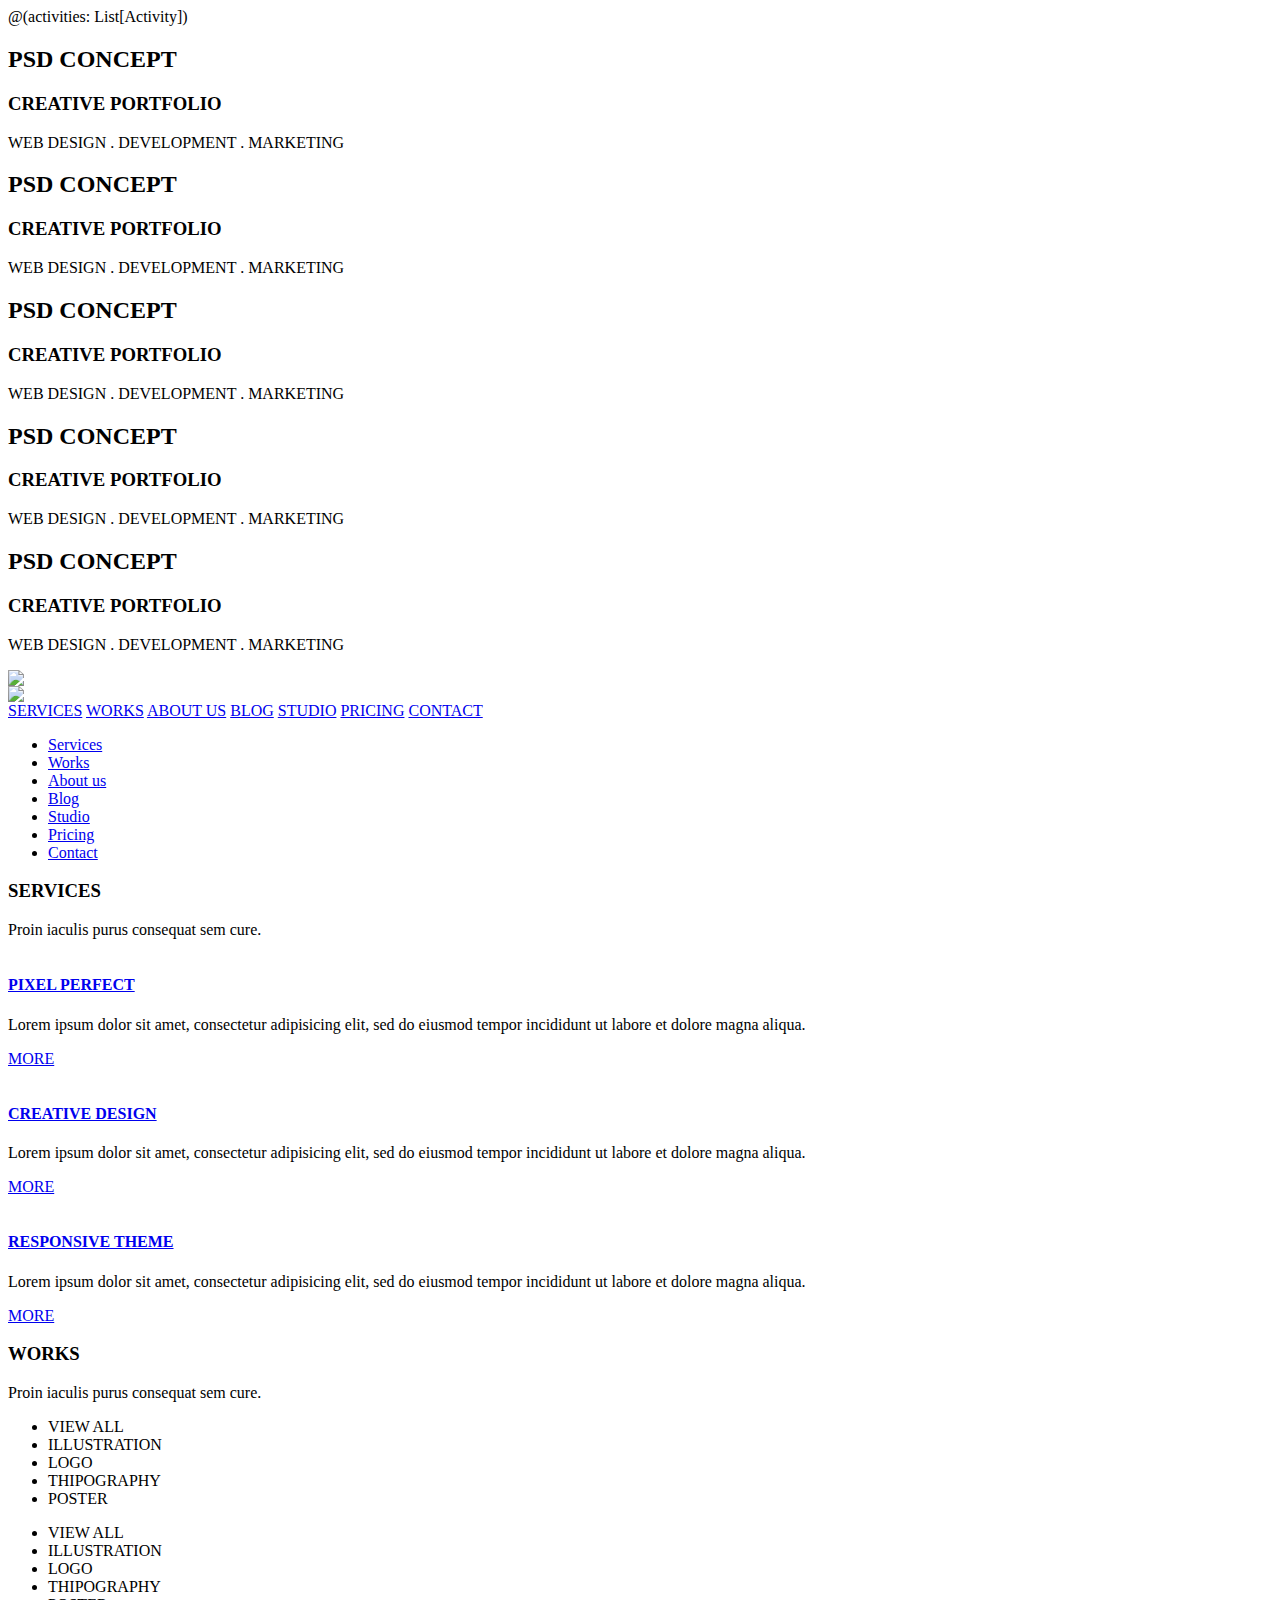
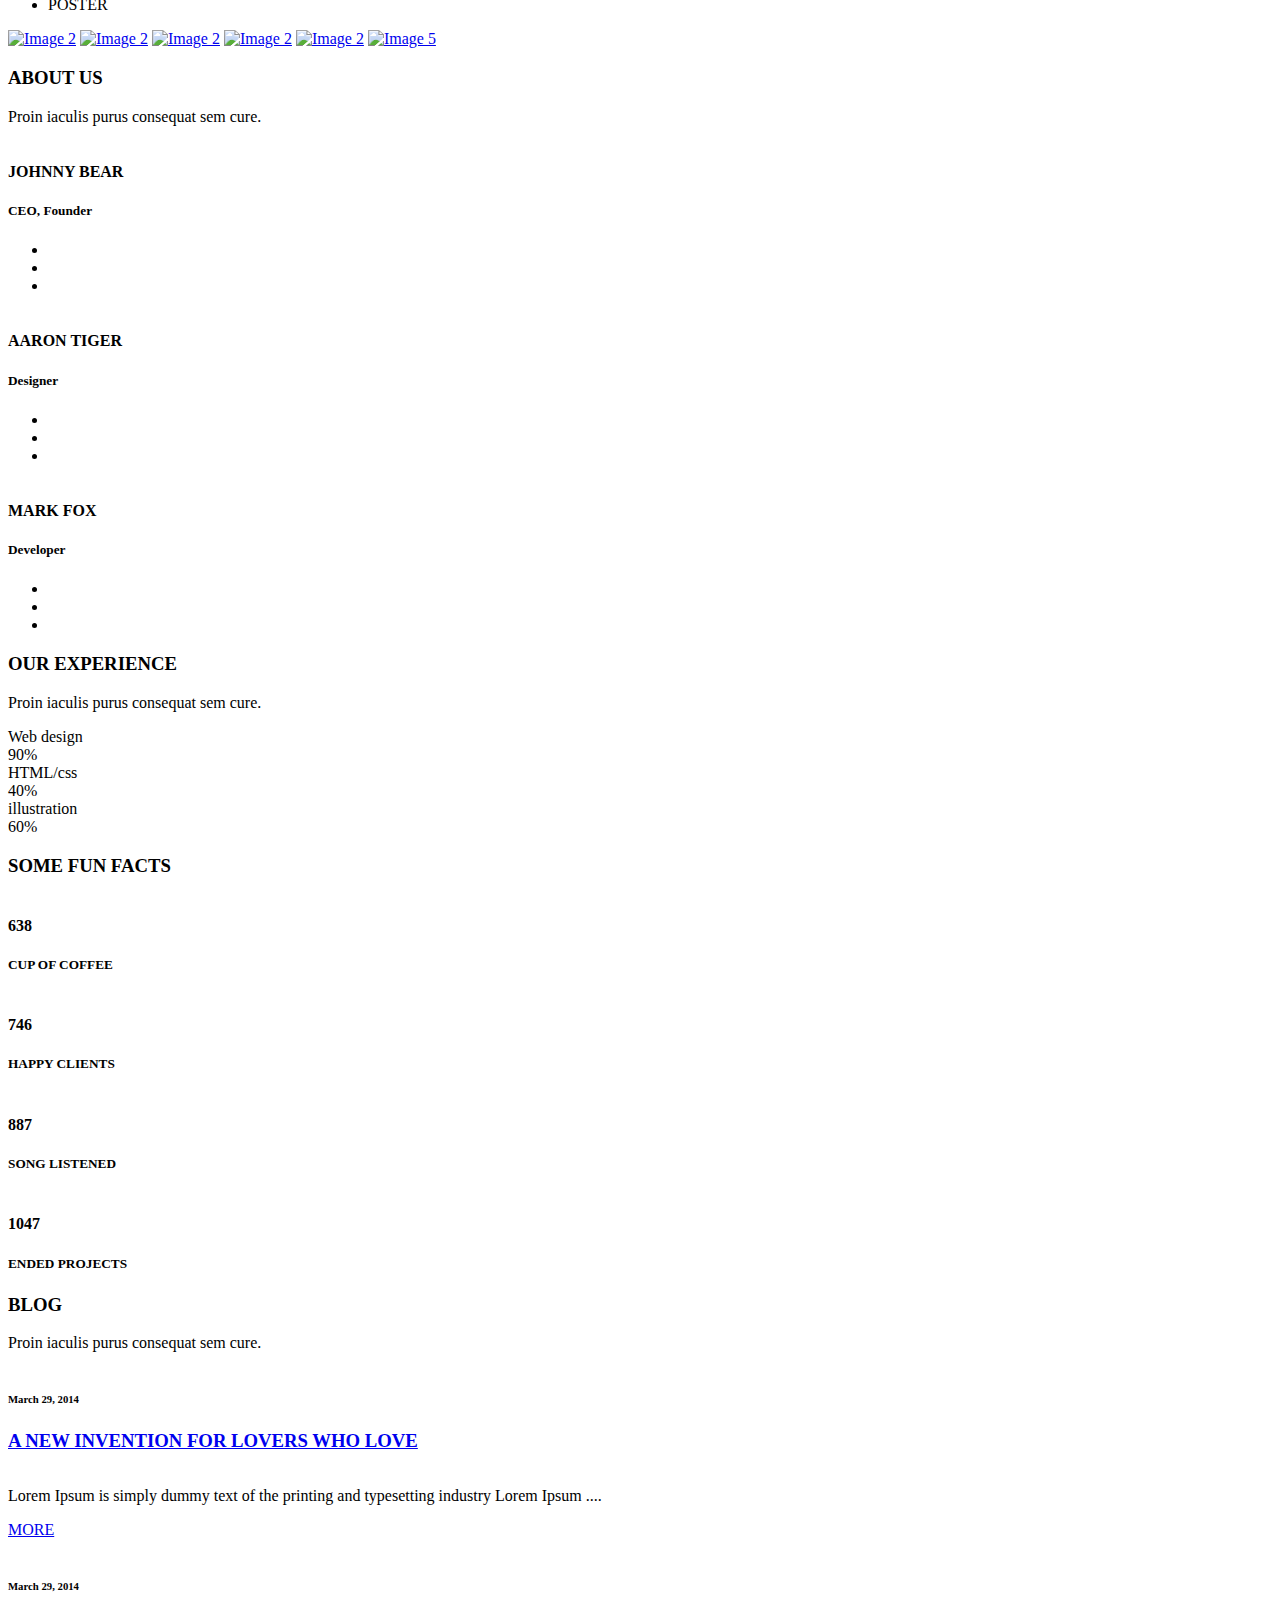
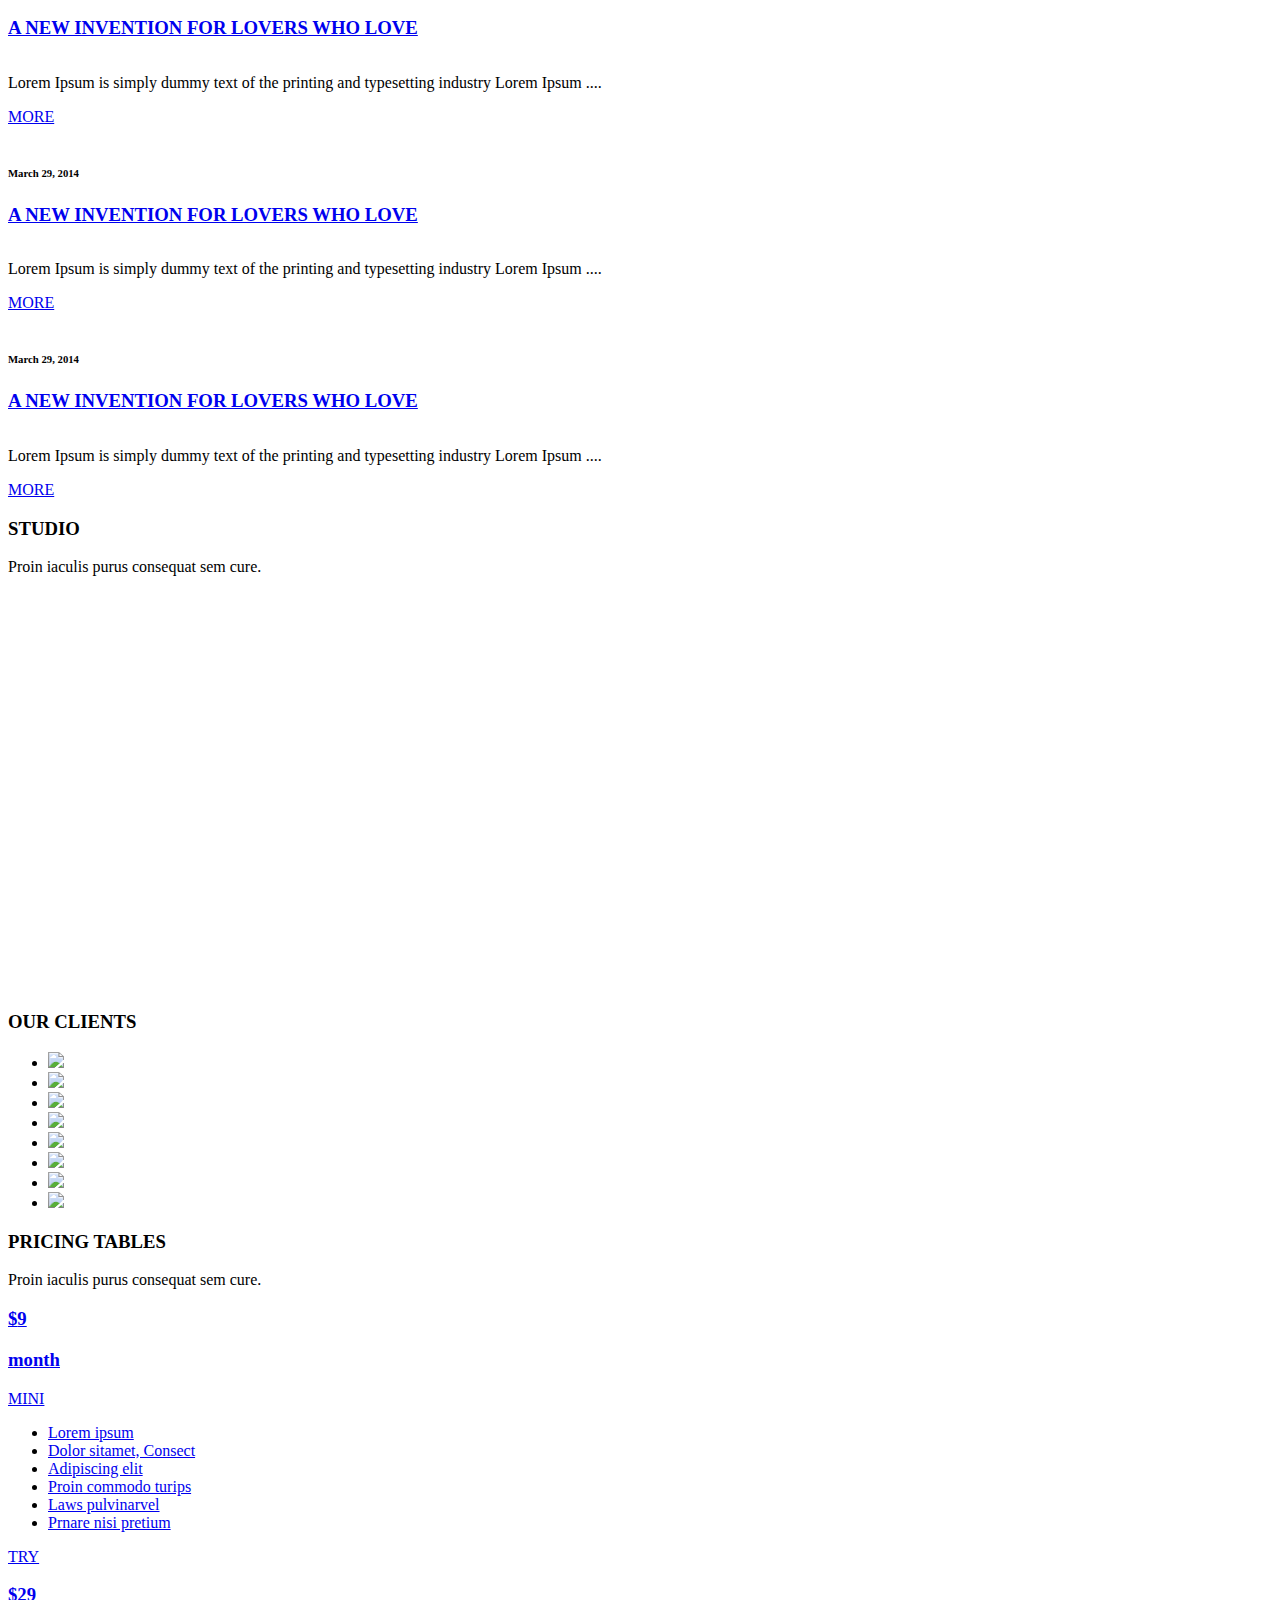
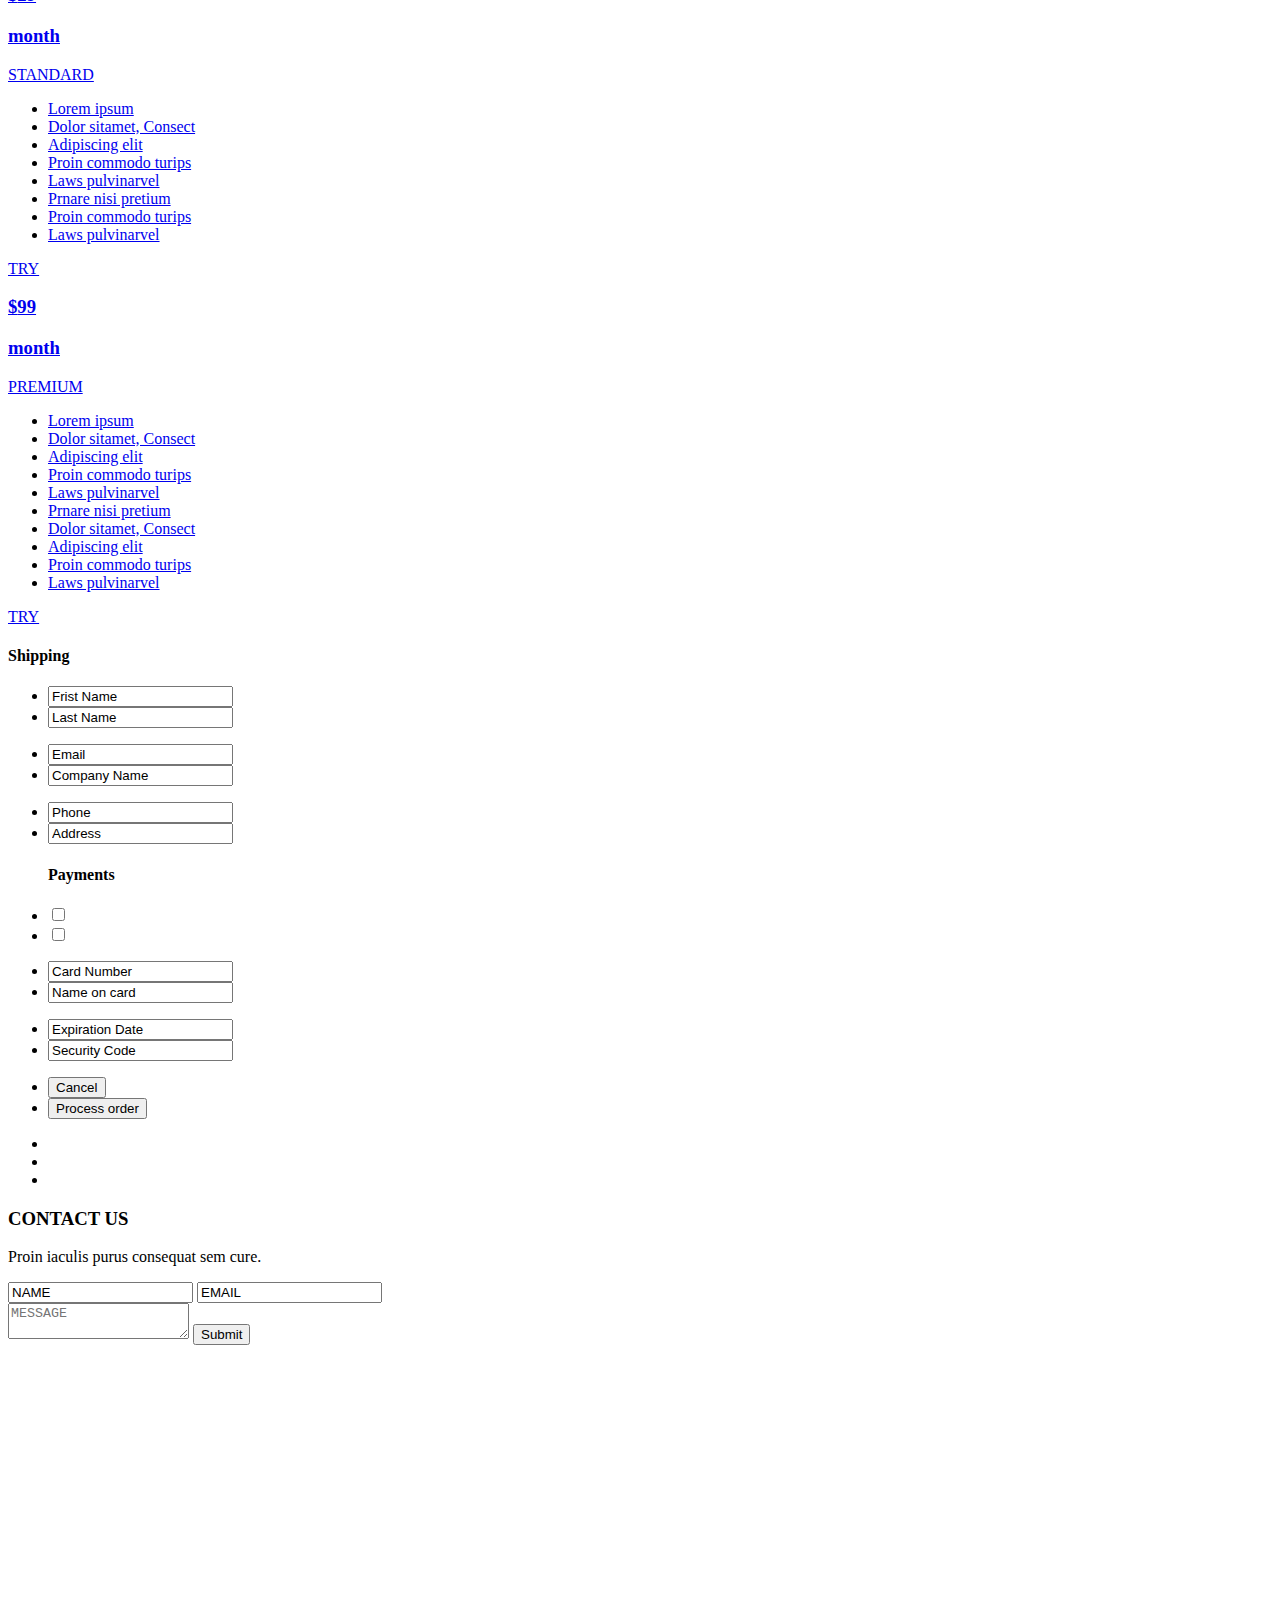
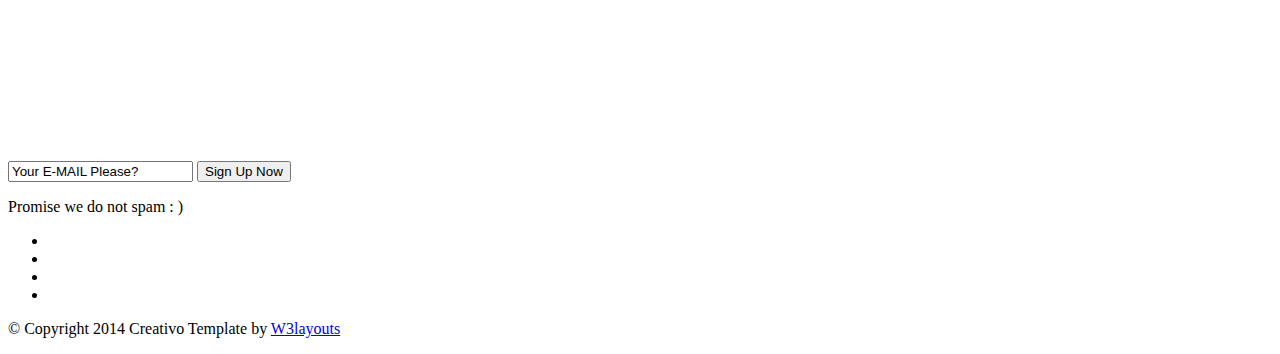
==== app/views/homeGrader.scala.html @ f44b2aea "conection, views, etc" ====
@(activities: List[Activity])
<!--
Author: W3layouts
Author URL: http://w3layouts.com
License: Creative Commons Attribution 3.0 Unported
License URL: http://creativecommons.org/licenses/by/3.0/
-->
<!DOCTYPE HTML>
<html>
<head>
    <title>The Creatio Website Template | Home :: w3layouts</title>
    <link href="@routes.Assets.versioned("cssGrader1/style.css")" rel="stylesheet" type="text/css" media="all" />
    <link href='http://fonts.googleapis.com/css?family=Noto+Sans:400,700' rel='stylesheet' type='text/css'>
    <meta http-equiv="Content-Type" content="text/html; charset=utf-8" />
    <meta name="viewport" content="width=device-width, initial-scale=1, maximum-scale=1">
    <script type="text/javascript" src="@routes.Assets.versioned("jsGrader1/jquery.min.js")" ></script>
    <!---strat-slider---->
    <link rel="stylesheet" type="text/css" href="@routes.Assets.versioned("cssGrader1/slider.css")" />
    <script type="text/javascript" src="@routes.Assets.versioned("jsGrader1/modernizr.custom.28468.js")"></script>
    <script type="text/javascript" src="@routes.Assets.versioned("jsGrader1/jquery.cslider.js")"></script>
    <script type="text/javascript">
				$(function() {

					$('#da-slider').cslider({
						autoplay	: true,
						bgincrement	: 450
					});

				});
			</script>
    <!---//strat-slider---->
    <!-- scroll -->
    <script type="text/javascript">
			$(document).ready(function() {

				var defaults = {
		  			containerID: 'toTop', // fading element id
					containerHoverID: 'toTopHover', // fading element hover id
					scrollSpeed: 1200,
					easingType: 'linear'
		 		};


				$().UItoTop({ easingType: 'easeOutQuart' });

			});
		</script>
    <!-- //scroll -->
    <!-- start portfolios -->
    <link href="@routes.Assets.versioned("cssGrader1/portfolio.css")" rel="stylesheet" type="text/css" media="all" />
    <script type="text/javascript" src="@routes.Assets.versioned("jsGrader1/fliplightbox.min.js")"></script>
    <script type="text/javascript">
			$('body').flipLightBox()
		</script>
    <script type="text/javascript" src="@routes.Assets.versioned("jsGrader1/jquery.easing.min.js")"></script>
    <script type="text/javascript" src="@routes.Assets.versioned("jsGrader1/jquery.mixitup.min.js")"></script>
    <script type="text/javascript">
			$(function() {

				var filterList = {

					init : function() {

						// MixItUp plugin
						// http://mixitup.io
						$('#portfoliolist').mixitup({
							targetSelector : '.portfolio',
							filterSelector : '.filter',
							effects : ['fade'],
							easing : 'snap',
							// call the hover effect
							onMixEnd : filterList.hoverEffect()
						});

					},

					hoverEffect : function() {

						// Simple parallax effect
						$('#portfoliolist .portfolio').hover(function() {
							$(this).find('.label').stop().animate({
								bottom : 0
							}, 200, 'easeOutQuad');
							$(this).find('img').stop().animate({
								top : -40
							}, 500, 'easeOutQuad');
						}, function() {
							$(this).find('.label').stop().animate({
								bottom : -40
							}, 200, 'easeInQuad');
							$(this).find('img').stop().animate({
								top : 0
							}, 300, 'easeOutQuad');
						});

					}
				};

				// Run the show!
				filterList.init();

			});
		</script>
    <!-- popup -->
    <link rel="stylesheet" type="text/css" href="@routes.Assets.versioned("cssGrader1/magnific-popup1.css")">
    <link rel="stylesheet" type="text/css" href="@routes.Assets.versioned("cssGrader1/magnific-popup.css")">
    <script src="@routes.Assets.versioned("jsGrader1/jquery.magnific-popup.js")" type="text/javascript"></script>
    <script>
					$(document).ready(function() {
						$('.popup-with-zoom-anim').magnificPopup({
							type: 'inline',
							fixedContentPos: false,
							fixedBgPos: true,
							overflowY: 'auto',
							closeBtnInside: true,
							preloader: false,
							midClick: true,
							removalDelay: 300,
							mainClass: 'my-mfp-zoom-in'
					});
				});
				</script>
    <script type="text/javascript" src="@routes.Assets.versioned("jsGrader1/jquery.lightbox.js")"></script>
    <link rel="stylesheet" type="text/css" href="@routes.Assets.versioned("cssGrader1/lightbox.css")" media="screen" />
    <script type="text/javascript">
    $(function() {
        $('#portfoliolist a').lightBox();
    });
   </script>
    <!-- nav -->
    <script type="text/javascript" 	src="@routes.Assets.versioned("jsGrader1/jquery.smint.js")"></script>
    <script type="text/javascript">
$(document).ready( function() {
    $('.subMenu').smint({
    	'scrollSpeed' : 1000
    });
});
</script>
    <script>
window.addEventListener("load",function() {
  setTimeout(function(){
    window.scrollTo(0, 1);
  }, 0);
});</script>
</head>
<body>
<!-- start slider -->
<div class="slider_bg s7">
    <!-- start main -->
    <!---start-da-slider----->
    <div id="da-slider" class="da-slider">
        <div class="da-slide">
            <h2 class="title">PSD CONCEPT</h2>
            <h3 class="title">CREATIVE PORTFOLIO</h3>
            <p class="description">WEB DESIGN . DEVELOPMENT . MARKETING</p>
        </div>
        <div class="da-slide">
            <h2 class="title">PSD CONCEPT</h2>
            <h3 class="title">CREATIVE PORTFOLIO</h3>
            <p class="description">WEB DESIGN . DEVELOPMENT . MARKETING</p>
        </div>
        <div class="da-slide">
            <h2 class="title">PSD CONCEPT</h2>
            <h3 class="title">CREATIVE PORTFOLIO</h3>
            <p class="description">WEB DESIGN . DEVELOPMENT . MARKETING</p>
        </div>
        <div class="da-slide">
            <h2 class="title">PSD CONCEPT</h2>
            <h3 class="title">CREATIVE PORTFOLIO</h3>
            <p class="description">WEB DESIGN . DEVELOPMENT . MARKETING</p>
        </div>
        <div class="da-slide">
            <h2 class="title">PSD CONCEPT</h2>
            <h3 class="title">CREATIVE PORTFOLIO</h3>
            <p class="description">WEB DESIGN . DEVELOPMENT . MARKETING</p>
        </div>
    </div>
    <!---//End-da-slider----->
</div>
<a  href="#services" class="button scroll"><img src="@routes.Assets.versioned("imagesG1/arrow.png")"></a>
<!-- start header -->
<div class="header">
    <div class="logo">
        <a  href="#s7" class="scroll"><img src="@routes.Assets.versioned("imagesG1/logo.png")"></a>
    </div>
    <!-- start top-nav-->
    <div class="h_right">
        <div class="subMenu" >
            <div class="wrap">
                <div class="inner">
                    <a href="#" id="sTop" class="subNavBtn">SERVICES</a>
                    <a href="#" id="s1" class="subNavBtn">WORKS</a>
                    <a href="#" id="s2" class="subNavBtn">ABOUT US</a>
                    <a href="#" id="s3" class="subNavBtn">BLOG</a>
                    <a href="#" id="s4" class="subNavBtn">STUDIO</a>
                    <a href="#" id="s5" class="subNavBtn end">PRICING</a>
                    <a href="#" id="s6" class="subNavBtn end">CONTACT</a>
                </div>
                <!-- /.navbar-collapse -->
                <a id="s7" class="right-msg subNavBtn msg-icon"href="#"><span> </span></a>
                <div class="clearfix"> </div>
            </div>
        </div>
        <!-- start smart_nav * -->
        <nav class="nav">
            <ul class="nav-list">
                <li class="nav-item"><a href="#services">Services</a></li>
                <li class="nav-item"><a href="#work" class="scroll">Works</a></li>
                <li class="nav-item"><a href="#about" class="scroll">About us</a></li>
                <li class="nav-item"><a href="#blog" class="scroll">Blog</a></li>
                <li class="nav-item"><a href="#studio" class="scroll">Studio</a></li>
                <li class="nav-item"><a href="#pricing" class="scroll">Pricing</a></li>
                <li class="nav-item"><a href="#contact"  class="scroll">Contact</a></li>
                <div class="clear"></div>
            </ul>
        </nav>
        <script type="text/javascript" src="@routes.Assets.versioned("jsGrader1/responsive.menu.js")"></script>
        <!-- end smart_nav * -->
    </div>
    <div class="clear"></div>
</div>
<!---//End-header--->
<!--- services --->
<div class="services sTop" id="services">
    <div class="wrap">
        <h3>SERVICES</h3>
        <p>Proin iaculis purus consequat sem cure.</p>
        <div class="col_1_of_3 span_1_of_3">
            <img src="@routes.Assets.versioned("imagesG1/service1.png")" alt="">
            <h4><a href="#">PIXEL PERFECT</a></h4>
            <p>Lorem ipsum dolor sit amet, consectetur adipisicing elit, sed do eiusmod tempor incididunt ut labore et dolore magna aliqua.</p>
            <p><a href="#">MORE</a></p>
        </div>
        <div class="col_1_of_3 span_1_of_3">
            <img src="@routes.Assets.versioned("imagesG1/service2.png")" alt="">
            <h4><a href="#">CREATIVE DESIGN</a></h4>
            <p>Lorem ipsum dolor sit amet, consectetur adipisicing elit, sed do eiusmod tempor incididunt ut labore et dolore magna aliqua.</p>
            <p><a href="#">MORE</a></p>
        </div>
        <div class="col_1_of_3 span_1_of_3">
            <img src="@routes.Assets.versioned("imagesG1/service3.png")" alt="">
            <h4><a href="#">RESPONSIVE THEME</a></h4>
            <p>Lorem ipsum dolor sit amet, consectetur adipisicing elit, sed do eiusmod tempor incididunt ut labore et dolore magna aliqua.</p>
            <p><a href="#">MORE</a></p>
        </div>
        <div class="clear"></div>
    </div>
</div>
<div class="portfoliO s1" id="work"><!-- start portfoli1 -->
    <div class="wrap">
        <h3>WORKS</h3>
        <p>Proin iaculis purus consequat sem cure.</p>
        <div class="container"><!-- start container -->
            <!-- start h_menu -->
            <div class="h_menu">
                <ul class="flexy-menu thick orange">
                    <li class="active"> <span class="filter active" data-filter="app card icon web">VIEW ALL</span></li>
                    <li><span class="filter" data-filter="app  icon">ILLUSTRATION</span></li>
                    <li><span class="filter" data-filter="card ">LOGO</span></li>
                    <li><span class="filter" data-filter="icon app card ">THIPOGRAPHY</span></li>
                    <li><span class="filter" data-filter="web card icon">POSTER</span></li>
                </ul>
            </div>	<!-- end h_menu -->
            <script type="text/javascript" src="@routes.Assets.versioned("jsGrader1/flexy-menu.js")"></script>
            <link href="@routes.Assets.versioned("cssGrader1/header_style1.css")" rel="stylesheet" type="text/css" media="all" />
            <script type="text/javascript">$(document).ready(function(){$(".flexy-menu").flexymenu({speed: 400,type: "horizontal",align: "right"});});</script>

            <!-- end smart_nav * -->
            <ul id="filters" class="clearfix">
                <li>
                    <span class="filter active" data-filter="app card icon web">VIEW ALL</span>
                </li>
                <li>
                    <span class="filter" data-filter="app  icon">ILLUSTRATION</span>
                </li>
                <li>
                    <span class="filter" data-filter="card ">LOGO</span>
                </li>
                <li>
                    <span class="filter" data-filter="icon app card ">THIPOGRAPHY</span>
                </li>
                <li>
                    <span class="filter" data-filter="web card icon">POSTER</span>
                </li>
            </ul>

            <div id="portfoliolist">
                <div class="portfolio app mix_all" data-cat="app" style="display: inline-block; opacity: 1;">
                    <div class="portfolio-wrapper">
                        <a href="@routes.Assets.versioned("imagesG1/port.jpg") #small-dialog1" class="flipLightBox popup-with-zoom-anim"><img src="@routes.Assets.versioned("imagesG1/port.jpg")" alt="Image 2" style="top: 0px;"> </a>

                    </div>
                </div>
                <div class="portfolio app mix_all" data-cat="app" style="display: inline-block; opacity: 1;">
                    <div class="portfolio-wrapper">
                        <a href="@routes.Assets.versioned("imagesG1/port1.jpg") #small-dialog1" class="flipLightBox popup-with-zoom-anim"><img src="@routes.Assets.versioned("imagesG1/port1.jpg")" alt="Image 2" style="top: 0px;"> </a>
                    </div>
                </div>
                <div class="portfolio web mix_all" data-cat="web" style="display: inline-block; opacity: 1;">
                    <div class="portfolio-wrapper">
                        <a href="@routes.Assets.versioned("imagesG1/port2.jpg") #small-dialog1" class="flipLightBox popup-with-zoom-anim"><img src="@routes.Assets.versioned("imagesG1/port2.jpg")" alt="Image 2" style="top: 0px;"> </a>
                    </div>
                </div>
                <div class="portfolio card mix_all" data-cat="card" style="display: inline-block; opacity: 1;">
                    <div class="portfolio-wrapper">
                        <a href="@routes.Assets.versioned("imagesG1/port3.jpg") #small-dialog1" class="flipLightBox popup-with-zoom-anim"><img src="@routes.Assets.versioned("imagesG1/port3.jpg")" alt="Image 2" style="top: 0px;"> </a>

                    </div>
                </div>
                <div class="portfolio web mix_all" data-cat="web" style="display: inline-block; opacity: 1;">
                    <div class="portfolio-wrapper">
                        <a href="@routes.Assets.versioned("imagesG1/port4.jpg") #small-dialog1" class="flipLightBox popup-with-zoom-anim"><img src="@routes.Assets.versioned("imagesG1/port4.jpg")" alt="Image 2" style="top: 0px;"> </a>

                    </div>
                </div>
                <div class="portfolio app mix_all" data-cat="app" style="display: inline-block; opacity: 1;">
                    <div class="portfolio-wrapper">
                        <a href="@routes.Assets.versioned("imagesG1/port5.jpg") #small-dialog1" class="flipLightBox popup-with-zoom-anim"><img src="@routes.Assets.versioned("imagesG1/port5.jpg")" alt="Image 5" style="top: 0px;"> </a>

                    </div>
                </div>

            </div>
        </div>
        <div class="img">
            <a href="#"><img src="@routes.Assets.versioned("imagesG1/zoom.png")" alt=""></a>
        </div>
    </div><!-- end container -->
</div>
<!----start-team-members---->
<div class="team-members s2" id="about">
    <div class="wrap">
        <div class="tm-head">
            <h3>ABOUT US</h3>
            <p>Proin iaculis purus consequat sem cure.</p>
        </div>
        <div class="tm-head-grids">
            <div class="tm-head-grid">
                <img src="@routes.Assets.versioned("imagesG1/team-member1.jpg")" alt="" />
                <h4>JOHNNY BEAR</h4>
                <h5>CEO, Founder</h5>
                <ul class="top-social-icons">
                    <li><a class="twitter simptip-position-bottom simptip-movable" data-tooltip="twitter" href="#"> </a></li>
                    <li><a class="facebook simptip-position-bottom simptip-movable" data-tooltip="Facebook" href="#"> </a></li>
                    <li><a class="pin simptip-position-bottom simptip-movable" data-tooltip="pintrest" href="#"> </a></li>
                    <div class="clear"> </div>
                </ul>
            </div>
            <div class="tm-head-grid">
                <img src="@routes.Assets.versioned("imagesG1/team-member2.jpg")" alt="" />
                <h4>AARON TIGER</h4>
                <h5>Designer</h5>
                <ul class="top-social-icons">
                    <li><a class="twitter simptip-position-bottom simptip-movable" data-tooltip="twitter" href="#"> </a></li>
                    <li><a class="facebook simptip-position-bottom simptip-movable" data-tooltip="Facebook" href="#"> </a></li>
                    <li><a class="pin simptip-position-bottom simptip-movable" data-tooltip="pintrest" href="#"> </a></li>
                    <div class="clear"> </div>
                </ul>
            </div>
            <div class="tm-head-grid">
                <img src="@routes.Assets.versioned("imagesG1/team-member3.jpg")" alt="" />
                <h4>MARK FOX</h4>
                <h5>Developer</h5>
                <ul class="top-social-icons">
                    <li><a class="twitter simptip-position-bottom simptip-movable" data-tooltip="twitter" href="#"> </a></li>
                    <li><a class="facebook simptip-position-bottom simptip-movable" data-tooltip="Facebook" href="#"> </a></li>
                    <li><a class="pin simptip-position-bottom simptip-movable" data-tooltip="pintrest" href="#"> </a></li>
                    <div class="clear"> </div>
                </ul>
            </div>
            <div class="clear"> </div>
        </div>
    </div>
</div>
<!----//End-team-members---->
<!----start-team-members---->
<div class="experience">
    <div class="wrap">
        <div class="ex-head">
            <h3>OUR EXPERIENCE</h3>
            <p>Proin iaculis purus consequat sem cure.</p>
        </div>
        <div class="prog">
            <div class="text">
                <span>Web design</span>
            </div>
            <div class="text_p">
                <span>90%</span>
            </div>
            <div class="clear"></div>
            <div class="progress-bar-container" data-percent="90%">
                <div class="progress-bar" style="width: 90%;">
                </div>
            </div>
        </div>
        <div class="prog1">
            <div class="text">
                <span>HTML/css</span>
            </div>
            <div class="text_p">
                <span>40%</span>
            </div>
            <div class="clear"></div>
            <div class="progress-bar-container" data-percent="90%">
                <div class="progress-bar1" style="width: 40%;">
                </div>
            </div>
        </div>
        <div class="prog2">
            <div class="text">
                <span>illustration</span>
            </div>
            <div class="text_p">
                <span>60%</span>
            </div>
            <div class="clear"></div>
            <div class="progress-bar-container" data-percent="90%">
                <div class="progress-bar2" style="width: 60%;">
                </div>
            </div>
        </div>
    </div>
</div>
<!----//End-team-members---->
<!---- fun ---->
<div class="fun">
    <div class="wrap">
        <div class="fun-head">
            <h3>SOME FUN FACTS</h3>
        </div>
        <div class="fun-head-grids">
            <div class="fun-head-grid">
                <img src="@routes.Assets.versioned("imagesG1/fact1.png")" alt="" />
                <h4>638</h4>
                <h5>CUP OF COFFEE</h5>
            </div>
            <div class="fun-head-grid">
                <img src="@routes.Assets.versioned("imagesG1/fact2.png")" alt="" />
                <h4>746</h4>
                <h5>HAPPY CLIENTS</h5>
            </div>
            <div class="fun-head-grid">
                <img src="@routes.Assets.versioned("imagesG1/fact3.png")" alt="" />
                <h4>887</h4>
                <h5>SONG LISTENED</h5>
            </div>
            <div class="fun-head-grid">
                <img src="@routes.Assets.versioned("imagesG1/fact4.png")" alt="" />
                <h4>1047</h4>
                <h5>ENDED PROJECTS</h5>
            </div>
            <div class="clear"> </div>
        </div>
    </div>
</div>
<!----//End-fun---->
<!----start-blog---->
<div class="blog s3" id="blog">
    <div class="wrap">
        <div class="blog-head">
            <h3>BLOG</h3>
            <p>Proin iaculis purus consequat sem cure.</p>
        </div>
        <div class="blog-grid">
            <div class="blog-left">
                <div class="img-left">
                    <img src="@routes.Assets.versioned("imagesG1/blog1.jpg")" alt="" />
                </div>
                <div class="text-right">
                    <h6>March 29, 2014</h6>
                    <h3><a href="#">A NEW INVENTION FOR LOVERS WHO LOVE</a></h3>
                    <img src="@routes.Assets.versioned("imagesG1/line.png")" alt="" />
                    <p>Lorem Ipsum is simply dummy text of the printing and typesetting industry Lorem Ipsum ....</p>
                    <p><a href="#">MORE</a></p>
                </div>
                <div class="clear"> </div>
            </div>
            <div class="blog-right">
                <div class="img-left">
                    <img src="@routes.Assets.versioned("imagesG1/blog2.jpg")" alt="" />
                </div>
                <div class="text-right">
                    <h6>March 29, 2014</h6>
                    <h3><a href="#">A NEW INVENTION FOR LOVERS WHO LOVE</a></h3>
                    <img src="@routes.Assets.versioned("imagesG1/line.png")" alt="" />
                    <p>Lorem Ipsum is simply dummy text of the printing and typesetting industry Lorem Ipsum ....</p>
                    <p><a href="#">MORE</a></p>
                </div>
                <div class="clear"> </div>
            </div>
            <div class="clear"> </div>
        </div>
        <div class="blog-grid">
            <div class="blog-left">
                <div class="img-left">
                    <img src="@routes.Assets.versioned("imagesG1/blog3.jpg")" alt="" />
                </div>
                <div class="text-right">
                    <h6>March 29, 2014</h6>
                    <h3><a href="#">A NEW INVENTION FOR LOVERS WHO LOVE</a></h3>
                    <img src="@routes.Assets.versioned("imagesG1/line.png")" alt="" />
                    <p>Lorem Ipsum is simply dummy text of the printing and typesetting industry Lorem Ipsum ....</p>
                    <p><a href="#">MORE</a></p>
                </div>
                <div class="clear"> </div>
            </div>
            <div class="blog-right">
                <div class="img-left">
                    <img src="@routes.Assets.versioned("imagesG1/blog4.jpg")" alt="" />
                </div>
                <div class="text-right">
                    <h6>March 29, 2014</h6>
                    <h3><a href="#">A NEW INVENTION FOR LOVERS WHO LOVE</a></h3>
                    <img src="@routes.Assets.versioned("imagesG1/line.png")" alt="" />
                    <p>Lorem Ipsum is simply dummy text of the printing and typesetting industry Lorem Ipsum ....</p>
                    <p><a href="#">MORE</a></p>
                </div>
                <div class="clear"> </div>
            </div>
            <div class="clear"> </div>
        </div>
    </div>
</div>
<!----//End-blog---->
<!---- strat-studio---->
<div class="studio s4" id="studio">
    <div class="wrap">
        <div class="studio-head">
            <h3>STUDIO</h3>
            <p>Proin iaculis purus consequat sem cure.</p>
        </div>
    </div>
    <iframe src="//player.vimeo.com/video/91973305" width="600px" margin:0 auto; height="400" frameborder="0" webkitallowfullscreen mozallowfullscreen allowfullscreen></iframe>
</div>
<!----//End-studio---->
<!---- strat-clent---->
<div class="clients">
    <div class="wrap">
        <div class="client-head">
            <h3>OUR CLIENTS</h3>
        </div>
        <!---strat-image-cursuals---->
        <div class="t-clients">
            <div class="wrap">
                <div class="nbs-flexisel-container"><div class="nbs-flexisel-inner"><ul class="flexiselDemo3 nbs-flexisel-ul" style="left: -253.6px; display: block;">
                    <li onclick="location.href='#';" class="nbs-flexisel-item" style="width: 253.6px;"><img src="@routes.Assets.versioned("imagesG1/client1.png")"></li><li onclick="location.href='#';" class="nbs-flexisel-item" style="width: 253.6px;"><img src="@routes.Assets.versioned("imagesG1/client2.png")"></li><li onclick="location.href='#';" class="nbs-flexisel-item" style="width: 253.6px;"><img src="@routes.Assets.versioned("imagesG1/client3.png")"></li><li onclick="location.href='#';" class="nbs-flexisel-item" style="width: 253.6px;"><img src="@routes.Assets.versioned("imagesG1/client4.png")"></li><li onclick="location.href='#';" class="nbs-flexisel-item" style="width: 253.6px;"><img src="@routes.Assets.versioned("imagesG1/client5.png")"></li><li onclick="location.href='#';" class="nbs-flexisel-item" style="width: 253.6px;"><img src="@routes.Assets.versioned("imagesG1/client1.png")"></li><li onclick="location.href='#';" class="nbs-flexisel-item" style="width: 253.6px;"><img src="@routes.Assets.versioned("imagesG1/client2.png")"></li><li onclick="location.href='#';" class="nbs-flexisel-item" style="width: 253.6px;"><img src="@routes.Assets.versioned("imagesG1/client3.png")"></li></ul><div class="nbs-flexisel-nav-left" style="top: 21.5px;"></div><div class="nbs-flexisel-nav-right" style="top: 21.5px;"></div></div></div>
                <div class="clear"> </div>
                <!---strat-image-cursuals---->
                <script type="text/javascript" src="@routes.Assets.versioned("jsGrader1/jquery.flexisel.js")"></script>
                <!---End-image-cursuals---->
                <script type="text/javascript">
										$(window).load(function() {
										    $(".flexiselDemo3").flexisel({
										        visibleItems: 5,
										        animationSpeed: 1000,
										        autoPlay: true,
										        autoPlaySpeed: 3000,
										        pauseOnHover: true,
										        enableResponsiveBreakpoints: true,
										        responsiveBreakpoints: {
										            portrait: {
										                changePoint:480,
										                visibleItems: 1
										            },
										            landscape: {
										                changePoint:640,
										                visibleItems: 2
										            },
										            tablet: {
										                changePoint:768,
										                visibleItems: 3
										            }
										        }
										    });
										});
										</script>
                <!---->
                <!---->
            </div>
        </div>
    </div>
</div>
<!----//End-clients---->
<div class="pricing s5" id="pricing">
    <div class="wrap">
        <div class="pricing-head">
            <h3>PRICING TABLES</h3>
            <p>Proin iaculis purus consequat sem cure.</p>
        </div>
        <div class="pricing-grids">
            <div class="pricing-grid1">
                <h3><a href="#">$<span>9</span><p>month</p></a></h3>
                <div class="price-value">
                    <a href="#">MINI</a>
                </div>
                <img src="@routes.Assets.versioned("imagesG1/border.png")" alt="" />
                <ul>
                    <li><a href="#">Lorem ipsum</a></li>
                    <li><a href="#">Dolor sitamet, Consect</a></li>
                    <li><a href="#">Adipiscing elit</a></li>
                    <li><a href="#">Proin commodo turips</a></li>
                    <li><a href="#">Laws pulvinarvel</a></li>
                    <li><a href="#">Prnare nisi pretium</a></li>
                </ul>
                <div class="cart1">
                    <div class="span3"><a class="popup-with-zoom-anim" href="#small-dialog"><j>TRY</j></a>
                    </div>
                </div>
            </div>
            <div class="pricing-grid2">
                <h3><a href="#">$<span>29</span><p>month</p></a></h3>
                <div class="price-value">
                    <a href="#">STANDARD</a>
                </div>
                <img src="@routes.Assets.versioned("imagesG1/border.png")" alt="" />
                <ul>
                    <li><a href="#">Lorem ipsum</a></li>
                    <li><a href="#">Dolor sitamet, Consect</a></li>
                    <li><a href="#">Adipiscing elit</a></li>
                    <li><a href="#">Proin commodo turips</a></li>
                    <li><a href="#">Laws pulvinarvel</a></li>
                    <li><a href="#">Prnare nisi pretium</a></li>
                    <li><a href="#">Proin commodo turips</a></li>
                    <li><a href="#">Laws pulvinarvel</a></li>
                </ul>
                <div class="cart1">
                    <div class="span3"><a class="popup-with-zoom-anim" href="#small-dialog"><k>TRY</k></a>
                    </div>
                </div>
            </div>
            <div class="pricing-grid3">
                <h3><a href="#">$<span>99</span><p>month</p></a></h3>
                <div class="price-value">
                    <a href="#">PREMIUM</a>
                </div>
                <img src="@routes.Assets.versioned("imagesG1/border.png")" alt="" />
                <ul>
                    <li><a href="#">Lorem ipsum</a></li>
                    <li><a href="#">Dolor sitamet, Consect</a></li>
                    <li><a href="#">Adipiscing elit</a></li>
                    <li><a href="#">Proin commodo turips</a></li>
                    <li><a href="#">Laws pulvinarvel</a></li>
                    <li><a href="#">Prnare nisi pretium</a></li>
                    <li><a href="#">Dolor sitamet, Consect</a></li>
                    <li><a href="#">Adipiscing elit</a></li>
                    <li><a href="#">Proin commodo turips</a></li>
                    <li><a href="#">Laws pulvinarvel</a></li>
                </ul>
                <div class="cart1">
                    <div class="span3"><a class="popup-with-zoom-anim" href="#small-dialog"><l>TRY</l></a>
                    </div>
                </div>
            </div>
            <!-----pop-up-grid---->
            <div id="small-dialog" class="mfp-hide">
                <div class="pop_up">
                    <div class="payment-online-form-left">
                        <form>
                            <h4><span class="shipping"> </span>Shipping</h4>
                            <ul>
                                <li><input class="text-box-dark" type="text" value="Frist Name" onfocus="this.value = '';" onblur="if (this.value == '') {this.value = 'Frist Name';}"></li>
                                <li><input class="text-box-dark" type="text" value="Last Name" onfocus="this.value = '';" onblur="if (this.value == '') {this.value = 'Last Name';}"></li>
                            </ul>
                            <ul>
                                <li><input class="text-box-dark" type="text" value="Email" onfocus="this.value = '';" onblur="if (this.value == '') {this.value = 'Email';}"></li>
                                <li><input class="text-box-dark" type="text" value="Company Name" onfocus="this.value = '';" onblur="if (this.value == '') {this.value = 'Company Name';}"></li>
                            </ul>
                            <ul>
                                <li><input class="text-box-dark" type="text" value="Phone" onfocus="this.value = '';" onblur="if (this.value == '') {this.value = 'Phone';}"></li>
                                <li><input class="text-box-dark" type="text" value="Address" onfocus="this.value = '';" onblur="if (this.value == '') {this.value = 'Address';}"></li>
                                <div class="clear"> </div>
                            </ul>
                            <div class="clear"> </div>
                            <ul class="payment-type">
                                <h4><span class="payment"> </span> Payments</h4>
                                <li><span class="col_checkbox">
																<input id="3" class="css-checkbox1" type="checkbox">
																<label for="3" name="demo_lbl_1" class="css-label1"> </label>
																<a class="visa" href="#"> </a>
																</span>

                                </li>
                                <li>
																<span class="col_checkbox">
																	<input id="4" class="css-checkbox2" type="checkbox">
																	<label for="4" name="demo_lbl_2" class="css-label2"> </label>
																	<a class="paypal" href="#"> </a>
																</span>
                                </li>
                                <div class="clear"> </div>
                            </ul>
                            <ul>
                                <li><input class="text-box-dark" type="text" value="Card Number" onfocus="this.value = '';" onblur="if (this.value == '') {this.value = 'Card Number';}"></li>
                                <li><input class="text-box-dark" type="text" value="Name on card" onfocus="this.value = '';" onblur="if (this.value == '') {this.value = 'Name on card';}"></li>
                                <div class="clear"> </div>
                            </ul>
                            <ul>
                                <li><input class="text-box-light hasDatepicker" type="text" id="datepicker" value="Expiration Date" onfocus="this.value = '';" onblur="if (this.value == '') {this.value = 'Expiration Date';}"><em class="pay-date"> </em></li>
                                <li><input class="text-box-dark" type="text" value="Security Code" onfocus="this.value = '';" onblur="if (this.value == '') {this.value = 'Security Code';}"></li>
                                <div class="clear"> </div>
                            </ul>
                            <ul class="payment-sendbtns">
                                <li><input type="reset" value="Cancel"></li>
                                <li><input type="submit" value="Process order"></li>
                            </ul>
                            <div class="clear"> </div>
                        </form>
                    </div>
                </div>
            </div>
            <!-----pop-up-grid---->
        </div>
        <div class="clear"> </div>
    </div>
</div>
<!-----logos---->
<div class="logos">
    <div class="wrap">
        <ul>
            <li><img src="@routes.Assets.versioned("imagesG1/client6.png")" alt="" /></li>
            <li><img src="@routes.Assets.versioned("imagesG1/client7.png")" alt="" /></li>
            <li><img src="@routes.Assets.versioned("imagesG1/client8.png")" alt="" /></li>
        </ul>
    </div>
</div>
<!-----cntact---->
<div class="contact s6" id="contact">
    <div class="wrap">
        <h3>CONTACT US</h3>
        <p>Proin iaculis purus consequat sem cure.</p>
        <div class="contact_form">
            <form method="post" action="contact-post.html">
                <span><input type="text" value="NAME" onfocus="this.value = '';" onblur="if (this.value == '') {this.value = 'NAME';}"><label><img src="@routes.Assets.versioned("imagesG1/con1.png")" alt="" /></label></span>
                <span class="left"><input type="text" value="EMAIL" onfocus="this.value = '';" onblur="if (this.value == '') {this.value = 'EMAIL';}"><label><img src="@routes.Assets.versioned("imagesG1/con2.png")" alt="" /></label></span>
                <div class="clear"></div>
                <span><textarea placeholder="MESSAGE"></textarea><label1><img src="@routes.Assets.versioned("imagesG1/con3.png")" alt="" /></label1></span>
                <input type="submit" class="" value="Submit">
            </form>
        </div>
    </div>
</div>
<div class="map">
    <iframe width="100%" height="400" frameborder="0" scrolling="no" marginheight="0" marginwidth="0" src="https://maps.google.co.in/maps?f=q&amp;source=s_q&amp;hl=en&amp;geocode=&amp;q=Lighthouse+Point,+FL,+United+States&amp;aq=4&amp;oq=light&amp;sll=26.275636,-80.087265&amp;sspn=0.04941,0.104628&amp;ie=UTF8&amp;hq=&amp;hnear=Lighthouse+Point,+Broward,+Florida,+United+States&amp;t=m&amp;z=14&amp;ll=26.275636,-80.087265&amp;output=embed"></iframe><br><small><a href="https://maps.google.co.in/maps?f=q&amp;source=embed&amp;hl=en&amp;geocode=&amp;q=Lighthouse+Point,+FL,+United+States&amp;aq=4&amp;oq=light&amp;sll=26.275636,-80.087265&amp;sspn=0.04941,0.104628&amp;ie=UTF8&amp;hq=&amp;hnear=Lighthouse+Point,+Broward,+Florida,+United+States&amp;t=m&amp;z=14&amp;ll=26.275636,-80.087265" style="color:#666;text-align:left;font-size:12px"></a></small>
</div>
<div class="signup">
    <div class="form">
        <span><label><img src="@routes.Assets.versioned("imagesG1/msg.png")" alt="" /></label><input type="text" value="Your E-MAIL Please?" onfocus="this.value = '';" onblur="if (this.value == '') {this.value = 'Your E-MAIL Please?';}"></span>
        <span><input type="submit" value="Sign Up Now" id="submit" name="submit"></span>
        <p>Promise we do not spam : )</p>
        <div class="clear"> </div>
    </div>
</div>
<!----start-bottom-footer---->
<div class="bottom-footer">
    <div class="wrap">
        <div class="bottom-footer-center">
            <ul class="bottom-social-icons">
                <li><a class="bottom-twitter" href="#"> </a></li>
                <li><a class="bottom-facebook" href="#"> </a></li>
                <li><a class="bottom-pin" href="#"> </a></li>
                <li><a class="bottom-google" href="#"> </a></li>
                <div class="clear"> </div>
            </ul>
        </div>
        <div class="bottom-footer-left">
            <p><span>&#169; Copyright 2014 Creativo</span> Template by <a href="http://w3layouts.com/">W3layouts</a></p>
        </div>
        <div class="clear"> </div>
    </div>
</div>
<!----//End-bottom-footer---->
<!-- scroll_top_btn -->
<script type="text/javascript" src="@routes.Assets.versioned("jsGrader1/move-top.js")"></script>
<script type="text/javascript" src="@routes.Assets.versioned("jsGrader1/easing.js")"></script>
<script type="text/javascript">
		jQuery(document).ready(function($) {
			$(".scroll").click(function(event){
				event.preventDefault();
				$('html,body').animate({scrollTop:$(this.hash).offset().top},1200);
			});
		});
	</script>

<a href="#" id="toTop" style="display: block;"><span id="toTopHover" style="opacity: 1;"></span></a>
</body>
</html>
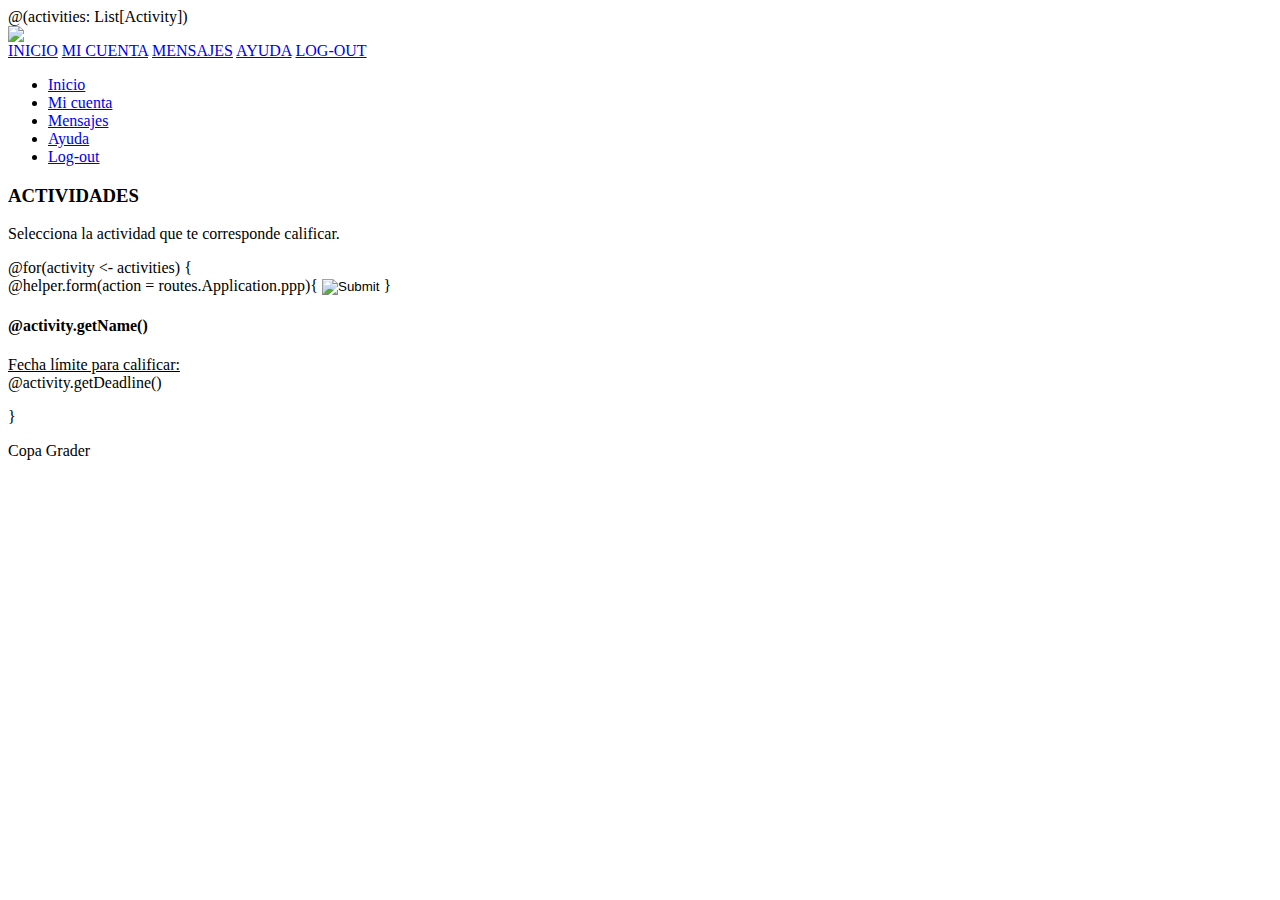
==== commit 4e6e6d42: "Commit views and some logic teams" ====
--- a/app/views/homeGrader.scala.html
+++ b/app/views/homeGrader.scala.html
@@ -144,40 +144,9 @@
 });</script>
 </head>
 <body>
-<!-- start slider -->
-<div class="slider_bg s7">
-    <!-- start main -->
-    <!---start-da-slider----->
-    <div id="da-slider" class="da-slider">
-        <div class="da-slide">
-            <h2 class="title">PSD CONCEPT</h2>
-            <h3 class="title">CREATIVE PORTFOLIO</h3>
-            <p class="description">WEB DESIGN . DEVELOPMENT . MARKETING</p>
-        </div>
-        <div class="da-slide">
-            <h2 class="title">PSD CONCEPT</h2>
-            <h3 class="title">CREATIVE PORTFOLIO</h3>
-            <p class="description">WEB DESIGN . DEVELOPMENT . MARKETING</p>
-        </div>
-        <div class="da-slide">
-            <h2 class="title">PSD CONCEPT</h2>
-            <h3 class="title">CREATIVE PORTFOLIO</h3>
-            <p class="description">WEB DESIGN . DEVELOPMENT . MARKETING</p>
-        </div>
-        <div class="da-slide">
-            <h2 class="title">PSD CONCEPT</h2>
-            <h3 class="title">CREATIVE PORTFOLIO</h3>
-            <p class="description">WEB DESIGN . DEVELOPMENT . MARKETING</p>
-        </div>
-        <div class="da-slide">
-            <h2 class="title">PSD CONCEPT</h2>
-            <h3 class="title">CREATIVE PORTFOLIO</h3>
-            <p class="description">WEB DESIGN . DEVELOPMENT . MARKETING</p>
-        </div>
-    </div>
-    <!---//End-da-slider----->
-</div>
-<a  href="#services" class="button scroll"><img src="@routes.Assets.versioned("imagesG1/arrow.png")"></a>
+
+
+</div>
 <!-- start header -->
 <div class="header">
     <div class="logo">
@@ -188,13 +157,11 @@
         <div class="subMenu" >
             <div class="wrap">
                 <div class="inner">
-                    <a href="#" id="sTop" class="subNavBtn">SERVICES</a>
-                    <a href="#" id="s1" class="subNavBtn">WORKS</a>
-                    <a href="#" id="s2" class="subNavBtn">ABOUT US</a>
-                    <a href="#" id="s3" class="subNavBtn">BLOG</a>
-                    <a href="#" id="s4" class="subNavBtn">STUDIO</a>
-                    <a href="#" id="s5" class="subNavBtn end">PRICING</a>
-                    <a href="#" id="s6" class="subNavBtn end">CONTACT</a>
+                    <a href="/homeG" id="sTop" class="subNavBtn">INICIO</a>
+                    <a href="#" id="s1" class="subNavBtn">MI CUENTA</a>
+                    <a href="#" id="s2" class="subNavBtn">MENSAJES</a>
+                    <a href="#" id="s3" class="subNavBtn">AYUDA</a>
+                    <a href="#" id="s4" class="subNavBtn">LOG-OUT</a>
                 </div>
                 <!-- /.navbar-collapse -->
                 <a id="s7" class="right-msg subNavBtn msg-icon"href="#"><span> </span></a>
@@ -204,13 +171,11 @@
         <!-- start smart_nav * -->
         <nav class="nav">
             <ul class="nav-list">
-                <li class="nav-item"><a href="#services">Services</a></li>
-                <li class="nav-item"><a href="#work" class="scroll">Works</a></li>
-                <li class="nav-item"><a href="#about" class="scroll">About us</a></li>
-                <li class="nav-item"><a href="#blog" class="scroll">Blog</a></li>
-                <li class="nav-item"><a href="#studio" class="scroll">Studio</a></li>
-                <li class="nav-item"><a href="#pricing" class="scroll">Pricing</a></li>
-                <li class="nav-item"><a href="#contact"  class="scroll">Contact</a></li>
+                <li class="nav-item"><a href="/homeG">Inicio</a></li>
+                <li class="nav-item"><a href="#work" class="scroll">Mi cuenta</a></li>
+                <li class="nav-item"><a href="#about" class="scroll">Mensajes</a></li>
+                <li class="nav-item"><a href="#blog" class="scroll">Ayuda</a></li>
+                <li class="nav-item"><a href="#studio" class="scroll">Log-out</a></li>
                 <div class="clear"></div>
             </ul>
         </nav>
@@ -223,547 +188,28 @@
 <!--- services --->
 <div class="services sTop" id="services">
     <div class="wrap">
-        <h3>SERVICES</h3>
-        <p>Proin iaculis purus consequat sem cure.</p>
+        <h3>ACTIVIDADES</h3>
+        <p>Selecciona la actividad que te corresponde calificar.</p>
+        @for(activity <- activities) {
         <div class="col_1_of_3 span_1_of_3">
-            <img src="@routes.Assets.versioned("imagesG1/service1.png")" alt="">
-            <h4><a href="#">PIXEL PERFECT</a></h4>
-            <p>Lorem ipsum dolor sit amet, consectetur adipisicing elit, sed do eiusmod tempor incididunt ut labore et dolore magna aliqua.</p>
-            <p><a href="#">MORE</a></p>
+        @helper.form(action = routes.Application.ppp){
+            <input name="act" type="image" src="@routes.Assets.versioned("imagesG1/service1.png")" alt="Submit" value="@activity.getId()">
+            }
+            <h4><a>@activity.getName()</a></h4>
+            <p><u>Fecha límite para calificar: </u><br>@activity.getDeadline()</p>
+
         </div>
-        <div class="col_1_of_3 span_1_of_3">
-            <img src="@routes.Assets.versioned("imagesG1/service2.png")" alt="">
-            <h4><a href="#">CREATIVE DESIGN</a></h4>
-            <p>Lorem ipsum dolor sit amet, consectetur adipisicing elit, sed do eiusmod tempor incididunt ut labore et dolore magna aliqua.</p>
-            <p><a href="#">MORE</a></p>
-        </div>
-        <div class="col_1_of_3 span_1_of_3">
-            <img src="@routes.Assets.versioned("imagesG1/service3.png")" alt="">
-            <h4><a href="#">RESPONSIVE THEME</a></h4>
-            <p>Lorem ipsum dolor sit amet, consectetur adipisicing elit, sed do eiusmod tempor incididunt ut labore et dolore magna aliqua.</p>
-            <p><a href="#">MORE</a></p>
-        </div>
+        }
         <div class="clear"></div>
     </div>
 </div>
-<div class="portfoliO s1" id="work"><!-- start portfoli1 -->
-    <div class="wrap">
-        <h3>WORKS</h3>
-        <p>Proin iaculis purus consequat sem cure.</p>
-        <div class="container"><!-- start container -->
-            <!-- start h_menu -->
-            <div class="h_menu">
-                <ul class="flexy-menu thick orange">
-                    <li class="active"> <span class="filter active" data-filter="app card icon web">VIEW ALL</span></li>
-                    <li><span class="filter" data-filter="app  icon">ILLUSTRATION</span></li>
-                    <li><span class="filter" data-filter="card ">LOGO</span></li>
-                    <li><span class="filter" data-filter="icon app card ">THIPOGRAPHY</span></li>
-                    <li><span class="filter" data-filter="web card icon">POSTER</span></li>
-                </ul>
-            </div>	<!-- end h_menu -->
-            <script type="text/javascript" src="@routes.Assets.versioned("jsGrader1/flexy-menu.js")"></script>
-            <link href="@routes.Assets.versioned("cssGrader1/header_style1.css")" rel="stylesheet" type="text/css" media="all" />
-            <script type="text/javascript">$(document).ready(function(){$(".flexy-menu").flexymenu({speed: 400,type: "horizontal",align: "right"});});</script>
-
-            <!-- end smart_nav * -->
-            <ul id="filters" class="clearfix">
-                <li>
-                    <span class="filter active" data-filter="app card icon web">VIEW ALL</span>
-                </li>
-                <li>
-                    <span class="filter" data-filter="app  icon">ILLUSTRATION</span>
-                </li>
-                <li>
-                    <span class="filter" data-filter="card ">LOGO</span>
-                </li>
-                <li>
-                    <span class="filter" data-filter="icon app card ">THIPOGRAPHY</span>
-                </li>
-                <li>
-                    <span class="filter" data-filter="web card icon">POSTER</span>
-                </li>
-            </ul>
-
-            <div id="portfoliolist">
-                <div class="portfolio app mix_all" data-cat="app" style="display: inline-block; opacity: 1;">
-                    <div class="portfolio-wrapper">
-                        <a href="@routes.Assets.versioned("imagesG1/port.jpg") #small-dialog1" class="flipLightBox popup-with-zoom-anim"><img src="@routes.Assets.versioned("imagesG1/port.jpg")" alt="Image 2" style="top: 0px;"> </a>
-
-                    </div>
-                </div>
-                <div class="portfolio app mix_all" data-cat="app" style="display: inline-block; opacity: 1;">
-                    <div class="portfolio-wrapper">
-                        <a href="@routes.Assets.versioned("imagesG1/port1.jpg") #small-dialog1" class="flipLightBox popup-with-zoom-anim"><img src="@routes.Assets.versioned("imagesG1/port1.jpg")" alt="Image 2" style="top: 0px;"> </a>
-                    </div>
-                </div>
-                <div class="portfolio web mix_all" data-cat="web" style="display: inline-block; opacity: 1;">
-                    <div class="portfolio-wrapper">
-                        <a href="@routes.Assets.versioned("imagesG1/port2.jpg") #small-dialog1" class="flipLightBox popup-with-zoom-anim"><img src="@routes.Assets.versioned("imagesG1/port2.jpg")" alt="Image 2" style="top: 0px;"> </a>
-                    </div>
-                </div>
-                <div class="portfolio card mix_all" data-cat="card" style="display: inline-block; opacity: 1;">
-                    <div class="portfolio-wrapper">
-                        <a href="@routes.Assets.versioned("imagesG1/port3.jpg") #small-dialog1" class="flipLightBox popup-with-zoom-anim"><img src="@routes.Assets.versioned("imagesG1/port3.jpg")" alt="Image 2" style="top: 0px;"> </a>
-
-                    </div>
-                </div>
-                <div class="portfolio web mix_all" data-cat="web" style="display: inline-block; opacity: 1;">
-                    <div class="portfolio-wrapper">
-                        <a href="@routes.Assets.versioned("imagesG1/port4.jpg") #small-dialog1" class="flipLightBox popup-with-zoom-anim"><img src="@routes.Assets.versioned("imagesG1/port4.jpg")" alt="Image 2" style="top: 0px;"> </a>
-
-                    </div>
-                </div>
-                <div class="portfolio app mix_all" data-cat="app" style="display: inline-block; opacity: 1;">
-                    <div class="portfolio-wrapper">
-                        <a href="@routes.Assets.versioned("imagesG1/port5.jpg") #small-dialog1" class="flipLightBox popup-with-zoom-anim"><img src="@routes.Assets.versioned("imagesG1/port5.jpg")" alt="Image 5" style="top: 0px;"> </a>
-
-                    </div>
-                </div>
-
-            </div>
-        </div>
-        <div class="img">
-            <a href="#"><img src="@routes.Assets.versioned("imagesG1/zoom.png")" alt=""></a>
-        </div>
-    </div><!-- end container -->
-</div>
-<!----start-team-members---->
-<div class="team-members s2" id="about">
-    <div class="wrap">
-        <div class="tm-head">
-            <h3>ABOUT US</h3>
-            <p>Proin iaculis purus consequat sem cure.</p>
-        </div>
-        <div class="tm-head-grids">
-            <div class="tm-head-grid">
-                <img src="@routes.Assets.versioned("imagesG1/team-member1.jpg")" alt="" />
-                <h4>JOHNNY BEAR</h4>
-                <h5>CEO, Founder</h5>
-                <ul class="top-social-icons">
-                    <li><a class="twitter simptip-position-bottom simptip-movable" data-tooltip="twitter" href="#"> </a></li>
-                    <li><a class="facebook simptip-position-bottom simptip-movable" data-tooltip="Facebook" href="#"> </a></li>
-                    <li><a class="pin simptip-position-bottom simptip-movable" data-tooltip="pintrest" href="#"> </a></li>
-                    <div class="clear"> </div>
-                </ul>
-            </div>
-            <div class="tm-head-grid">
-                <img src="@routes.Assets.versioned("imagesG1/team-member2.jpg")" alt="" />
-                <h4>AARON TIGER</h4>
-                <h5>Designer</h5>
-                <ul class="top-social-icons">
-                    <li><a class="twitter simptip-position-bottom simptip-movable" data-tooltip="twitter" href="#"> </a></li>
-                    <li><a class="facebook simptip-position-bottom simptip-movable" data-tooltip="Facebook" href="#"> </a></li>
-                    <li><a class="pin simptip-position-bottom simptip-movable" data-tooltip="pintrest" href="#"> </a></li>
-                    <div class="clear"> </div>
-                </ul>
-            </div>
-            <div class="tm-head-grid">
-                <img src="@routes.Assets.versioned("imagesG1/team-member3.jpg")" alt="" />
-                <h4>MARK FOX</h4>
-                <h5>Developer</h5>
-                <ul class="top-social-icons">
-                    <li><a class="twitter simptip-position-bottom simptip-movable" data-tooltip="twitter" href="#"> </a></li>
-                    <li><a class="facebook simptip-position-bottom simptip-movable" data-tooltip="Facebook" href="#"> </a></li>
-                    <li><a class="pin simptip-position-bottom simptip-movable" data-tooltip="pintrest" href="#"> </a></li>
-                    <div class="clear"> </div>
-                </ul>
-            </div>
-            <div class="clear"> </div>
-        </div>
-    </div>
-</div>
-<!----//End-team-members---->
-<!----start-team-members---->
-<div class="experience">
-    <div class="wrap">
-        <div class="ex-head">
-            <h3>OUR EXPERIENCE</h3>
-            <p>Proin iaculis purus consequat sem cure.</p>
-        </div>
-        <div class="prog">
-            <div class="text">
-                <span>Web design</span>
-            </div>
-            <div class="text_p">
-                <span>90%</span>
-            </div>
-            <div class="clear"></div>
-            <div class="progress-bar-container" data-percent="90%">
-                <div class="progress-bar" style="width: 90%;">
-                </div>
-            </div>
-        </div>
-        <div class="prog1">
-            <div class="text">
-                <span>HTML/css</span>
-            </div>
-            <div class="text_p">
-                <span>40%</span>
-            </div>
-            <div class="clear"></div>
-            <div class="progress-bar-container" data-percent="90%">
-                <div class="progress-bar1" style="width: 40%;">
-                </div>
-            </div>
-        </div>
-        <div class="prog2">
-            <div class="text">
-                <span>illustration</span>
-            </div>
-            <div class="text_p">
-                <span>60%</span>
-            </div>
-            <div class="clear"></div>
-            <div class="progress-bar-container" data-percent="90%">
-                <div class="progress-bar2" style="width: 60%;">
-                </div>
-            </div>
-        </div>
-    </div>
-</div>
-<!----//End-team-members---->
-<!---- fun ---->
-<div class="fun">
-    <div class="wrap">
-        <div class="fun-head">
-            <h3>SOME FUN FACTS</h3>
-        </div>
-        <div class="fun-head-grids">
-            <div class="fun-head-grid">
-                <img src="@routes.Assets.versioned("imagesG1/fact1.png")" alt="" />
-                <h4>638</h4>
-                <h5>CUP OF COFFEE</h5>
-            </div>
-            <div class="fun-head-grid">
-                <img src="@routes.Assets.versioned("imagesG1/fact2.png")" alt="" />
-                <h4>746</h4>
-                <h5>HAPPY CLIENTS</h5>
-            </div>
-            <div class="fun-head-grid">
-                <img src="@routes.Assets.versioned("imagesG1/fact3.png")" alt="" />
-                <h4>887</h4>
-                <h5>SONG LISTENED</h5>
-            </div>
-            <div class="fun-head-grid">
-                <img src="@routes.Assets.versioned("imagesG1/fact4.png")" alt="" />
-                <h4>1047</h4>
-                <h5>ENDED PROJECTS</h5>
-            </div>
-            <div class="clear"> </div>
-        </div>
-    </div>
-</div>
-<!----//End-fun---->
-<!----start-blog---->
-<div class="blog s3" id="blog">
-    <div class="wrap">
-        <div class="blog-head">
-            <h3>BLOG</h3>
-            <p>Proin iaculis purus consequat sem cure.</p>
-        </div>
-        <div class="blog-grid">
-            <div class="blog-left">
-                <div class="img-left">
-                    <img src="@routes.Assets.versioned("imagesG1/blog1.jpg")" alt="" />
-                </div>
-                <div class="text-right">
-                    <h6>March 29, 2014</h6>
-                    <h3><a href="#">A NEW INVENTION FOR LOVERS WHO LOVE</a></h3>
-                    <img src="@routes.Assets.versioned("imagesG1/line.png")" alt="" />
-                    <p>Lorem Ipsum is simply dummy text of the printing and typesetting industry Lorem Ipsum ....</p>
-                    <p><a href="#">MORE</a></p>
-                </div>
-                <div class="clear"> </div>
-            </div>
-            <div class="blog-right">
-                <div class="img-left">
-                    <img src="@routes.Assets.versioned("imagesG1/blog2.jpg")" alt="" />
-                </div>
-                <div class="text-right">
-                    <h6>March 29, 2014</h6>
-                    <h3><a href="#">A NEW INVENTION FOR LOVERS WHO LOVE</a></h3>
-                    <img src="@routes.Assets.versioned("imagesG1/line.png")" alt="" />
-                    <p>Lorem Ipsum is simply dummy text of the printing and typesetting industry Lorem Ipsum ....</p>
-                    <p><a href="#">MORE</a></p>
-                </div>
-                <div class="clear"> </div>
-            </div>
-            <div class="clear"> </div>
-        </div>
-        <div class="blog-grid">
-            <div class="blog-left">
-                <div class="img-left">
-                    <img src="@routes.Assets.versioned("imagesG1/blog3.jpg")" alt="" />
-                </div>
-                <div class="text-right">
-                    <h6>March 29, 2014</h6>
-                    <h3><a href="#">A NEW INVENTION FOR LOVERS WHO LOVE</a></h3>
-                    <img src="@routes.Assets.versioned("imagesG1/line.png")" alt="" />
-                    <p>Lorem Ipsum is simply dummy text of the printing and typesetting industry Lorem Ipsum ....</p>
-                    <p><a href="#">MORE</a></p>
-                </div>
-                <div class="clear"> </div>
-            </div>
-            <div class="blog-right">
-                <div class="img-left">
-                    <img src="@routes.Assets.versioned("imagesG1/blog4.jpg")" alt="" />
-                </div>
-                <div class="text-right">
-                    <h6>March 29, 2014</h6>
-                    <h3><a href="#">A NEW INVENTION FOR LOVERS WHO LOVE</a></h3>
-                    <img src="@routes.Assets.versioned("imagesG1/line.png")" alt="" />
-                    <p>Lorem Ipsum is simply dummy text of the printing and typesetting industry Lorem Ipsum ....</p>
-                    <p><a href="#">MORE</a></p>
-                </div>
-                <div class="clear"> </div>
-            </div>
-            <div class="clear"> </div>
-        </div>
-    </div>
-</div>
-<!----//End-blog---->
-<!---- strat-studio---->
-<div class="studio s4" id="studio">
-    <div class="wrap">
-        <div class="studio-head">
-            <h3>STUDIO</h3>
-            <p>Proin iaculis purus consequat sem cure.</p>
-        </div>
-    </div>
-    <iframe src="//player.vimeo.com/video/91973305" width="600px" margin:0 auto; height="400" frameborder="0" webkitallowfullscreen mozallowfullscreen allowfullscreen></iframe>
-</div>
-<!----//End-studio---->
-<!---- strat-clent---->
-<div class="clients">
-    <div class="wrap">
-        <div class="client-head">
-            <h3>OUR CLIENTS</h3>
-        </div>
-        <!---strat-image-cursuals---->
-        <div class="t-clients">
-            <div class="wrap">
-                <div class="nbs-flexisel-container"><div class="nbs-flexisel-inner"><ul class="flexiselDemo3 nbs-flexisel-ul" style="left: -253.6px; display: block;">
-                    <li onclick="location.href='#';" class="nbs-flexisel-item" style="width: 253.6px;"><img src="@routes.Assets.versioned("imagesG1/client1.png")"></li><li onclick="location.href='#';" class="nbs-flexisel-item" style="width: 253.6px;"><img src="@routes.Assets.versioned("imagesG1/client2.png")"></li><li onclick="location.href='#';" class="nbs-flexisel-item" style="width: 253.6px;"><img src="@routes.Assets.versioned("imagesG1/client3.png")"></li><li onclick="location.href='#';" class="nbs-flexisel-item" style="width: 253.6px;"><img src="@routes.Assets.versioned("imagesG1/client4.png")"></li><li onclick="location.href='#';" class="nbs-flexisel-item" style="width: 253.6px;"><img src="@routes.Assets.versioned("imagesG1/client5.png")"></li><li onclick="location.href='#';" class="nbs-flexisel-item" style="width: 253.6px;"><img src="@routes.Assets.versioned("imagesG1/client1.png")"></li><li onclick="location.href='#';" class="nbs-flexisel-item" style="width: 253.6px;"><img src="@routes.Assets.versioned("imagesG1/client2.png")"></li><li onclick="location.href='#';" class="nbs-flexisel-item" style="width: 253.6px;"><img src="@routes.Assets.versioned("imagesG1/client3.png")"></li></ul><div class="nbs-flexisel-nav-left" style="top: 21.5px;"></div><div class="nbs-flexisel-nav-right" style="top: 21.5px;"></div></div></div>
-                <div class="clear"> </div>
-                <!---strat-image-cursuals---->
-                <script type="text/javascript" src="@routes.Assets.versioned("jsGrader1/jquery.flexisel.js")"></script>
-                <!---End-image-cursuals---->
-                <script type="text/javascript">
-										$(window).load(function() {
-										    $(".flexiselDemo3").flexisel({
-										        visibleItems: 5,
-										        animationSpeed: 1000,
-										        autoPlay: true,
-										        autoPlaySpeed: 3000,
-										        pauseOnHover: true,
-										        enableResponsiveBreakpoints: true,
-										        responsiveBreakpoints: {
-										            portrait: {
-										                changePoint:480,
-										                visibleItems: 1
-										            },
-										            landscape: {
-										                changePoint:640,
-										                visibleItems: 2
-										            },
-										            tablet: {
-										                changePoint:768,
-										                visibleItems: 3
-										            }
-										        }
-										    });
-										});
-										</script>
-                <!---->
-                <!---->
-            </div>
-        </div>
-    </div>
-</div>
-<!----//End-clients---->
-<div class="pricing s5" id="pricing">
-    <div class="wrap">
-        <div class="pricing-head">
-            <h3>PRICING TABLES</h3>
-            <p>Proin iaculis purus consequat sem cure.</p>
-        </div>
-        <div class="pricing-grids">
-            <div class="pricing-grid1">
-                <h3><a href="#">$<span>9</span><p>month</p></a></h3>
-                <div class="price-value">
-                    <a href="#">MINI</a>
-                </div>
-                <img src="@routes.Assets.versioned("imagesG1/border.png")" alt="" />
-                <ul>
-                    <li><a href="#">Lorem ipsum</a></li>
-                    <li><a href="#">Dolor sitamet, Consect</a></li>
-                    <li><a href="#">Adipiscing elit</a></li>
-                    <li><a href="#">Proin commodo turips</a></li>
-                    <li><a href="#">Laws pulvinarvel</a></li>
-                    <li><a href="#">Prnare nisi pretium</a></li>
-                </ul>
-                <div class="cart1">
-                    <div class="span3"><a class="popup-with-zoom-anim" href="#small-dialog"><j>TRY</j></a>
-                    </div>
-                </div>
-            </div>
-            <div class="pricing-grid2">
-                <h3><a href="#">$<span>29</span><p>month</p></a></h3>
-                <div class="price-value">
-                    <a href="#">STANDARD</a>
-                </div>
-                <img src="@routes.Assets.versioned("imagesG1/border.png")" alt="" />
-                <ul>
-                    <li><a href="#">Lorem ipsum</a></li>
-                    <li><a href="#">Dolor sitamet, Consect</a></li>
-                    <li><a href="#">Adipiscing elit</a></li>
-                    <li><a href="#">Proin commodo turips</a></li>
-                    <li><a href="#">Laws pulvinarvel</a></li>
-                    <li><a href="#">Prnare nisi pretium</a></li>
-                    <li><a href="#">Proin commodo turips</a></li>
-                    <li><a href="#">Laws pulvinarvel</a></li>
-                </ul>
-                <div class="cart1">
-                    <div class="span3"><a class="popup-with-zoom-anim" href="#small-dialog"><k>TRY</k></a>
-                    </div>
-                </div>
-            </div>
-            <div class="pricing-grid3">
-                <h3><a href="#">$<span>99</span><p>month</p></a></h3>
-                <div class="price-value">
-                    <a href="#">PREMIUM</a>
-                </div>
-                <img src="@routes.Assets.versioned("imagesG1/border.png")" alt="" />
-                <ul>
-                    <li><a href="#">Lorem ipsum</a></li>
-                    <li><a href="#">Dolor sitamet, Consect</a></li>
-                    <li><a href="#">Adipiscing elit</a></li>
-                    <li><a href="#">Proin commodo turips</a></li>
-                    <li><a href="#">Laws pulvinarvel</a></li>
-                    <li><a href="#">Prnare nisi pretium</a></li>
-                    <li><a href="#">Dolor sitamet, Consect</a></li>
-                    <li><a href="#">Adipiscing elit</a></li>
-                    <li><a href="#">Proin commodo turips</a></li>
-                    <li><a href="#">Laws pulvinarvel</a></li>
-                </ul>
-                <div class="cart1">
-                    <div class="span3"><a class="popup-with-zoom-anim" href="#small-dialog"><l>TRY</l></a>
-                    </div>
-                </div>
-            </div>
-            <!-----pop-up-grid---->
-            <div id="small-dialog" class="mfp-hide">
-                <div class="pop_up">
-                    <div class="payment-online-form-left">
-                        <form>
-                            <h4><span class="shipping"> </span>Shipping</h4>
-                            <ul>
-                                <li><input class="text-box-dark" type="text" value="Frist Name" onfocus="this.value = '';" onblur="if (this.value == '') {this.value = 'Frist Name';}"></li>
-                                <li><input class="text-box-dark" type="text" value="Last Name" onfocus="this.value = '';" onblur="if (this.value == '') {this.value = 'Last Name';}"></li>
-                            </ul>
-                            <ul>
-                                <li><input class="text-box-dark" type="text" value="Email" onfocus="this.value = '';" onblur="if (this.value == '') {this.value = 'Email';}"></li>
-                                <li><input class="text-box-dark" type="text" value="Company Name" onfocus="this.value = '';" onblur="if (this.value == '') {this.value = 'Company Name';}"></li>
-                            </ul>
-                            <ul>
-                                <li><input class="text-box-dark" type="text" value="Phone" onfocus="this.value = '';" onblur="if (this.value == '') {this.value = 'Phone';}"></li>
-                                <li><input class="text-box-dark" type="text" value="Address" onfocus="this.value = '';" onblur="if (this.value == '') {this.value = 'Address';}"></li>
-                                <div class="clear"> </div>
-                            </ul>
-                            <div class="clear"> </div>
-                            <ul class="payment-type">
-                                <h4><span class="payment"> </span> Payments</h4>
-                                <li><span class="col_checkbox">
-																<input id="3" class="css-checkbox1" type="checkbox">
-																<label for="3" name="demo_lbl_1" class="css-label1"> </label>
-																<a class="visa" href="#"> </a>
-																</span>
-
-                                </li>
-                                <li>
-																<span class="col_checkbox">
-																	<input id="4" class="css-checkbox2" type="checkbox">
-																	<label for="4" name="demo_lbl_2" class="css-label2"> </label>
-																	<a class="paypal" href="#"> </a>
-																</span>
-                                </li>
-                                <div class="clear"> </div>
-                            </ul>
-                            <ul>
-                                <li><input class="text-box-dark" type="text" value="Card Number" onfocus="this.value = '';" onblur="if (this.value == '') {this.value = 'Card Number';}"></li>
-                                <li><input class="text-box-dark" type="text" value="Name on card" onfocus="this.value = '';" onblur="if (this.value == '') {this.value = 'Name on card';}"></li>
-                                <div class="clear"> </div>
-                            </ul>
-                            <ul>
-                                <li><input class="text-box-light hasDatepicker" type="text" id="datepicker" value="Expiration Date" onfocus="this.value = '';" onblur="if (this.value == '') {this.value = 'Expiration Date';}"><em class="pay-date"> </em></li>
-                                <li><input class="text-box-dark" type="text" value="Security Code" onfocus="this.value = '';" onblur="if (this.value == '') {this.value = 'Security Code';}"></li>
-                                <div class="clear"> </div>
-                            </ul>
-                            <ul class="payment-sendbtns">
-                                <li><input type="reset" value="Cancel"></li>
-                                <li><input type="submit" value="Process order"></li>
-                            </ul>
-                            <div class="clear"> </div>
-                        </form>
-                    </div>
-                </div>
-            </div>
-            <!-----pop-up-grid---->
-        </div>
-        <div class="clear"> </div>
-    </div>
-</div>
-<!-----logos---->
-<div class="logos">
-    <div class="wrap">
-        <ul>
-            <li><img src="@routes.Assets.versioned("imagesG1/client6.png")" alt="" /></li>
-            <li><img src="@routes.Assets.versioned("imagesG1/client7.png")" alt="" /></li>
-            <li><img src="@routes.Assets.versioned("imagesG1/client8.png")" alt="" /></li>
-        </ul>
-    </div>
-</div>
-<!-----cntact---->
-<div class="contact s6" id="contact">
-    <div class="wrap">
-        <h3>CONTACT US</h3>
-        <p>Proin iaculis purus consequat sem cure.</p>
-        <div class="contact_form">
-            <form method="post" action="contact-post.html">
-                <span><input type="text" value="NAME" onfocus="this.value = '';" onblur="if (this.value == '') {this.value = 'NAME';}"><label><img src="@routes.Assets.versioned("imagesG1/con1.png")" alt="" /></label></span>
-                <span class="left"><input type="text" value="EMAIL" onfocus="this.value = '';" onblur="if (this.value == '') {this.value = 'EMAIL';}"><label><img src="@routes.Assets.versioned("imagesG1/con2.png")" alt="" /></label></span>
-                <div class="clear"></div>
-                <span><textarea placeholder="MESSAGE"></textarea><label1><img src="@routes.Assets.versioned("imagesG1/con3.png")" alt="" /></label1></span>
-                <input type="submit" class="" value="Submit">
-            </form>
-        </div>
-    </div>
-</div>
-<div class="map">
-    <iframe width="100%" height="400" frameborder="0" scrolling="no" marginheight="0" marginwidth="0" src="https://maps.google.co.in/maps?f=q&amp;source=s_q&amp;hl=en&amp;geocode=&amp;q=Lighthouse+Point,+FL,+United+States&amp;aq=4&amp;oq=light&amp;sll=26.275636,-80.087265&amp;sspn=0.04941,0.104628&amp;ie=UTF8&amp;hq=&amp;hnear=Lighthouse+Point,+Broward,+Florida,+United+States&amp;t=m&amp;z=14&amp;ll=26.275636,-80.087265&amp;output=embed"></iframe><br><small><a href="https://maps.google.co.in/maps?f=q&amp;source=embed&amp;hl=en&amp;geocode=&amp;q=Lighthouse+Point,+FL,+United+States&amp;aq=4&amp;oq=light&amp;sll=26.275636,-80.087265&amp;sspn=0.04941,0.104628&amp;ie=UTF8&amp;hq=&amp;hnear=Lighthouse+Point,+Broward,+Florida,+United+States&amp;t=m&amp;z=14&amp;ll=26.275636,-80.087265" style="color:#666;text-align:left;font-size:12px"></a></small>
-</div>
-<div class="signup">
-    <div class="form">
-        <span><label><img src="@routes.Assets.versioned("imagesG1/msg.png")" alt="" /></label><input type="text" value="Your E-MAIL Please?" onfocus="this.value = '';" onblur="if (this.value == '') {this.value = 'Your E-MAIL Please?';}"></span>
-        <span><input type="submit" value="Sign Up Now" id="submit" name="submit"></span>
-        <p>Promise we do not spam : )</p>
-        <div class="clear"> </div>
-    </div>
-</div>
+
+
 <!----start-bottom-footer---->
 <div class="bottom-footer">
-    <div class="wrap">
-        <div class="bottom-footer-center">
-            <ul class="bottom-social-icons">
-                <li><a class="bottom-twitter" href="#"> </a></li>
-                <li><a class="bottom-facebook" href="#"> </a></li>
-                <li><a class="bottom-pin" href="#"> </a></li>
-                <li><a class="bottom-google" href="#"> </a></li>
-                <div class="clear"> </div>
-            </ul>
-        </div>
+
         <div class="bottom-footer-left">
-            <p><span>&#169; Copyright 2014 Creativo</span> Template by <a href="http://w3layouts.com/">W3layouts</a></p>
+            <p><span>Copa Grader</span></p>
         </div>
         <div class="clear"> </div>
     </div>
